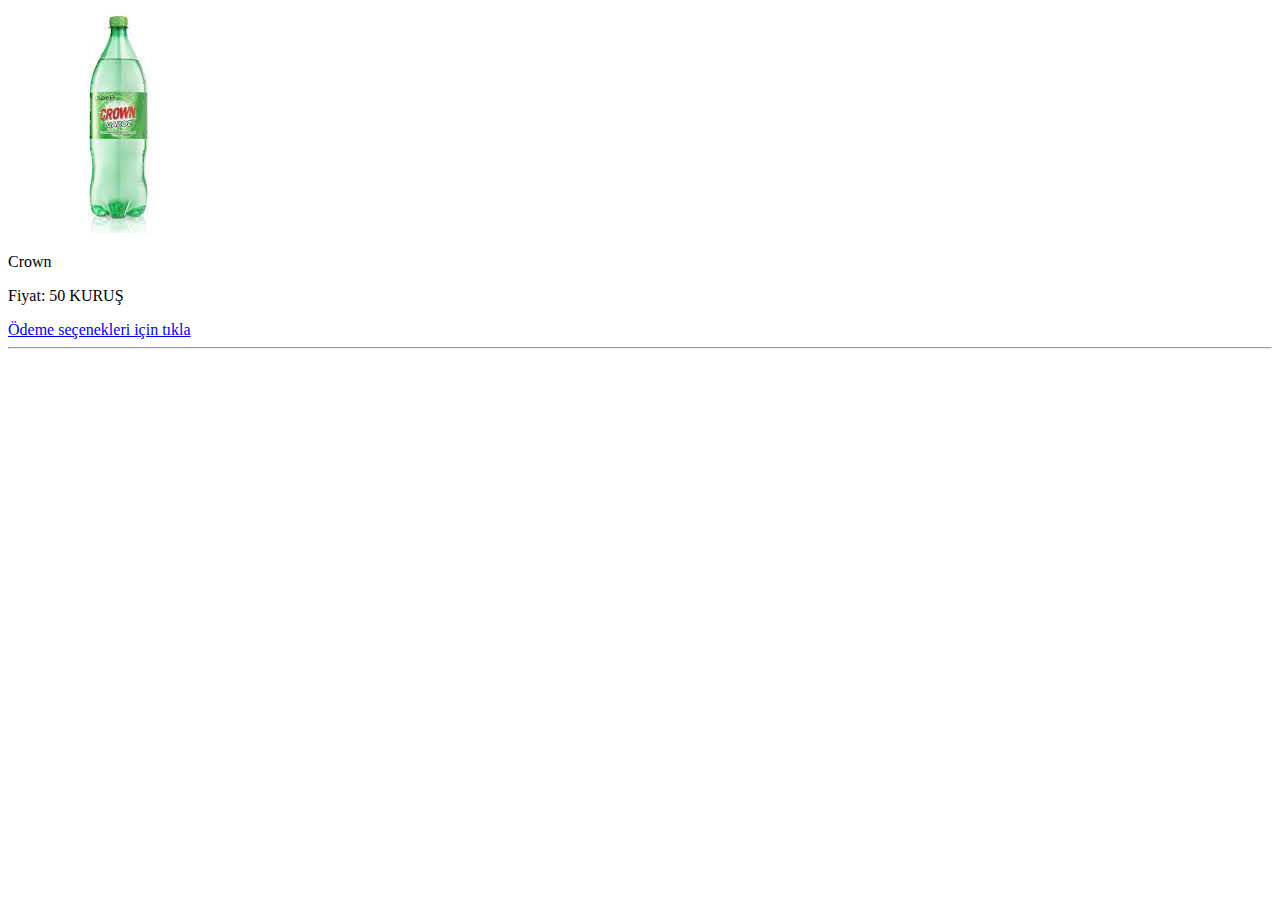
==== crown.html @ 3bec1c4d "Add files via upload" ====
<!DOCTYPE html>

<html>
<head>
    <title>Ayakkabı</title>
</head>
<body>

    <img src="crown.jpg" alt="crown">

    <p>Crown</p>
    <p>Fiyat: 50 KURUŞ</p>
    
    <a href="ödeme.html">
        Ödeme seçenekleri için tıkla
    </a>
    
    <hr>

</body>
</html>
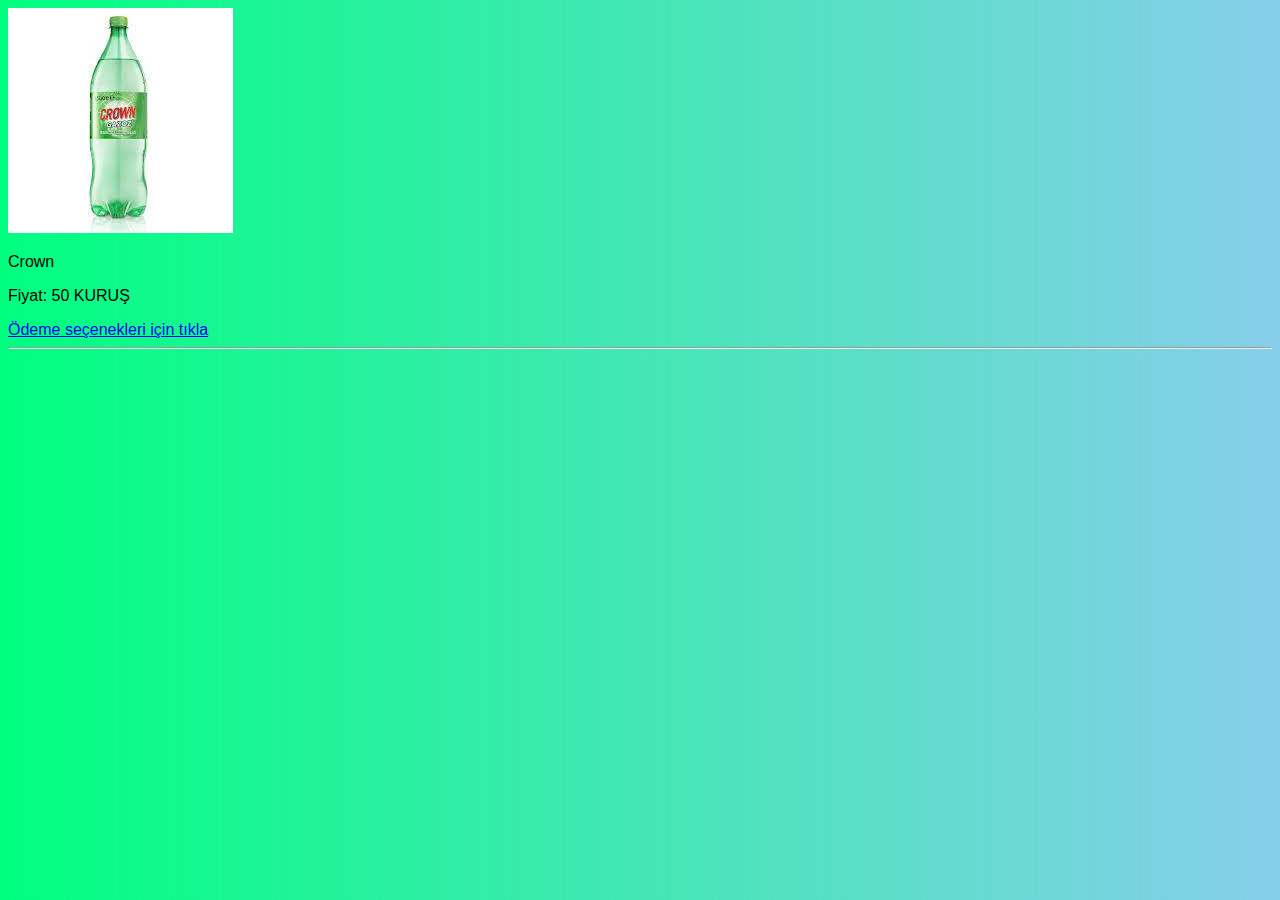
==== commit cc1fa3e3: "Add files via upload" ====
--- a/crown.html
+++ b/crown.html
@@ -2,7 +2,8 @@
 
 <html>
 <head>
-    <title>Ayakkabı</title>
+    <title>Crown</title>
+    <link rel="stylesheet" href="style.css">
 </head>
 <body>
 
--- a/style.css
+++ b/style.css
@@ -0,0 +1,6 @@
+@import url('https://fonts.googleapis.com/css2?family=Poppins&display=swap');
+
+body {
+    font-family: 'Ubuntu', sans-serif;
+    background: linear-gradient(to left, #87CEEB, #00FF7F);
+}